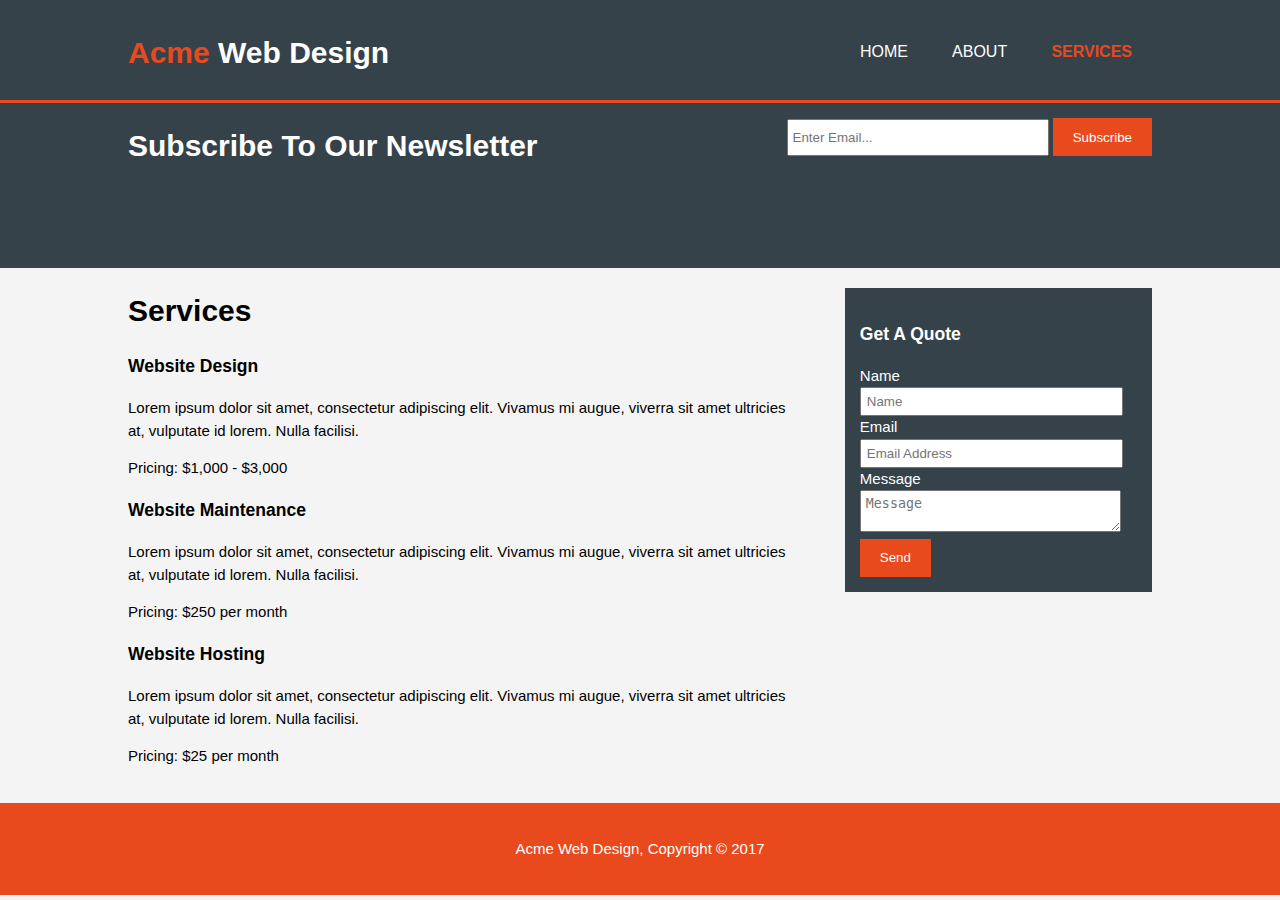
==== services.html @ 113f4e06 "add services.html" ====
<!DOCTYPE html>
<html>
  <head>
    <meta charset="utf-8">
    <meta name="viewport" content="width=device-width">
    <meta name="description" content="Affordable and professional web design">
	  <meta name="keywords" content="web design, affordable web design, professional web design">
  	<meta name="author" content="Gelila Ali">
    <title>Acme Web Design | Services</title>
    <link rel="stylesheet" href="/CSS/style.css">
  </head>
  <body>
    <header>
      <div class="container">
        <div id="branding">
          <h1><span class="highlight">Acme</span> Web Design</h1>
        </div>
        <nav>
          <ul>
            <li><a href="index.html">Home</a></li>
            <li><a href="about.html">About</a></li>
            <li class="current"><a href="services.html">Services</a></li>
          </ul>
        </nav>
      </div>
    </header>

    <section id="newsletter">
      <div class="container">
        <h1>Subscribe To Our Newsletter</h1>
        <form>
          <input type="email" placeholder="Enter Email...">
          <button type="submit" class="button_1">Subscribe</button>
        </form>
      </div>
    </section>

    <section id="main">
      <div class="container">
        <article id="main-col">
          <h1 class="page-title">Services</h1>
          <ul id="services">
            <li>
              <h3>Website Design</h3>
              <p>Lorem ipsum dolor sit amet, consectetur adipiscing
                   elit. Vivamus mi augue, viverra sit amet ultricies at, vulputate id lorem. Nulla facilisi.</p>
						  <p>Pricing: $1,000 - $3,000</p>
            </li>
            <li>
              <h3>Website Maintenance</h3>
              <p>Lorem ipsum dolor sit amet, consectetur 
                  adipiscing elit. Vivamus mi augue, viverra 
                  sit amet ultricies at, vulputate id lorem.
                   Nulla facilisi.</p>
						  <p>Pricing: $250 per month</p>
            </li>
            <li>
              <h3>Website Hosting</h3>
              <p>Lorem ipsum dolor sit amet, consectetur adipiscing 
                  elit. Vivamus mi augue, viverra sit amet ultricies at,
                   vulputate id lorem. Nulla facilisi.</p>
						  <p>Pricing: $25 per month</p>
            </li>
          </ul>
        </article>

        <aside id="sidebar">
          <div class="dark">
            <h3>Get A Quote</h3>
            <form class="quote">
  						<div>
  							<label>Name</label><br>
  							<input type="text" placeholder="Name">
  						</div>
  						<div>
  							<label>Email</label><br>
  							<input type="email" placeholder="Email Address">
  						</div>
  						<div>
  							<label>Message</label><br>
  							<textarea placeholder="Message"></textarea>
  						</div>
  						<button class="button_1" type="submit">Send</button>
					</form>
          </div>
        </aside>
      </div>
    </section>

    <footer>
      <p>Acme Web Design, Copyright &copy; 2017</p>
    </footer>
  </body>
</html>
<!---this is the seventh branch 7-services-->
---- CSS/style.css ----
body{
    font: 15px/1.5 Arial, Helvetica,sans-serif;
    padding:0;
    margin:0;
    background-color:#f4f4f4;
  }
  
   
  .container{
    width:80%;
    margin:auto;
    overflow:hidden;
  }
  
  ul{
    margin:0;           
    padding:0;
}
.button_1{
  height:38px;
  background:#e8491d;
  border:0;              
  padding-left: 20px;
  padding-right:20px;
  color:#ffffff;
}

.dark{
  padding:15px;
  background:#35424a;  /* this is 6th about branch*/
  color:#ffffff;
  margin-top:10px;
  margin-bottom:10px;
}


header{
        background:#35424a;
        color:#ffffff;
        padding-top:30px;
        min-height:70px;
        border-bottom:#e8491d 3px solid;
      }
      
      header a{
        color:#ffffff;
        text-decoration:none;
        text-transform: uppercase;
        font-size:16px;
      }
      
      header li{
        display:inline;
        padding: 0 20px 0 20px;
      }
      
      header #branding{
        float:left;
        
      }
      
      header #branding h1{
        margin:0;
      }
      
      header nav{
        float:right;
        margin-top:10px;
      }
      
      header .highlight, header .current a{ 
        color:#e8491d;
        font-weight:bold;
      }
      
      header a:hover{
        color:#cccccc;
        font-weight:bold;
      }
      #showcase{

        min-height:400px;
        background-size: cover;
        overflow:hidden;
        background-repeat:no-repeat;
        background-position: 0px -300px;
        text-align:center;
        color: rgb(255, 255, 255);
    
       
      }
      
      #showcase h1{
        margin-top:100px;
        font-size:55px;
        margin-bottom:10px;
      }
      
      #showcase p{
        font-size:20px;
      }
      #newsletter{
        background:#35424a;
        padding-bottom:80px;
        color:#ffffff;
        margin:0;
      }
      
      #newsletter h1{
        float:left;
      }
      
      #newsletter form {
        float:right;
        margin-top:15px;
      }
      
      #newsletter input[type="email"]{
        padding:4px;
        height:25px;
        width:250px;
       
      }
      #boxes{
        margin-top:20px;
      }
      
      #boxes .box{
        float:left;
        text-align: center;
        width:30%;
        padding:10px;
      }
      
      #boxes .box img{
        width:90px;
      }
      footer{
        padding:20px;
        margin-top:20px;
        color:#ffffff;              
        background-color:#e8491d;
        text-align: center;
        
      }
      aside#sidebar{
        float:right;
        width:30%;
        margin-top:10px;
      }
      
      aside#sidebar .quote input, aside#sidebar .quote textarea{
        width:90%;
        padding:5px;
      } /* this is 7th branch*/
      
        
      article#main-col{
        float:left;
        width:65%;
      }
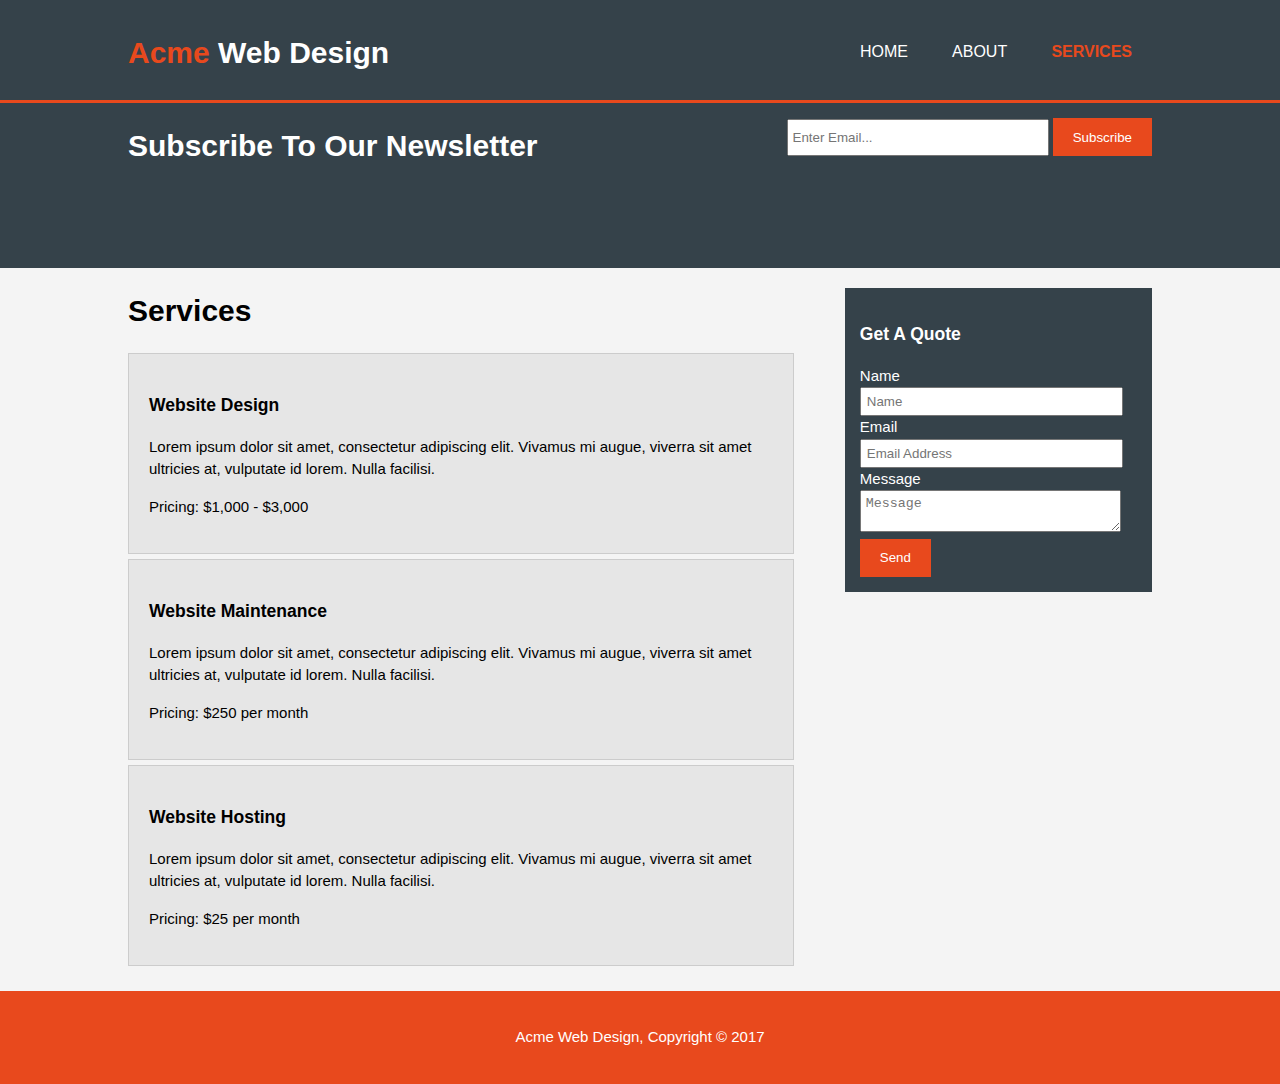
==== commit 2751cff5: "corrected css link" ====
--- a/services.html
+++ b/services.html
@@ -7,7 +7,7 @@
 	  <meta name="keywords" content="web design, affordable web design, professional web design">
   	<meta name="author" content="Gelila Ali">
     <title>Acme Web Design | Services</title>
-    <link rel="stylesheet" href="/CSS/style.css">
+    <link rel="stylesheet" href="CSS/style.css">
   </head>
   <body>
     <header>
--- a/CSS/style.css
+++ b/CSS/style.css
@@ -158,4 +158,44 @@
       article#main-col{
         float:left;
         width:65%;
+      }
+      ul#services li{
+        list-style: none;
+        padding:20px;
+        border: #cccccc solid 1px;
+        margin-bottom:5px;
+        background:#e6e6e6;
+      }
+      @media(max-width: 768px){
+        header #branding,
+        header nav,
+        header nav li,
+        #newsletter h1,
+        #newsletter form,
+        #boxes .box,
+        article#main-col,
+        aside#sidebar{
+          float:none;
+          text-align:center;
+          width:100%;
+        }
+      
+    
+        header{
+          padding-bottom:20px;
+        }
+      
+        #showcase h1{
+          margin-top:40px;
+        }
+      
+        #newsletter button, .quote button{
+          display:block;
+          width:100%;
+        }
+      
+        #newsletter form input[type="email"], .quote input, .quote textarea{
+          width:100%;
+          margin-bottom:5px;
+        }
       }